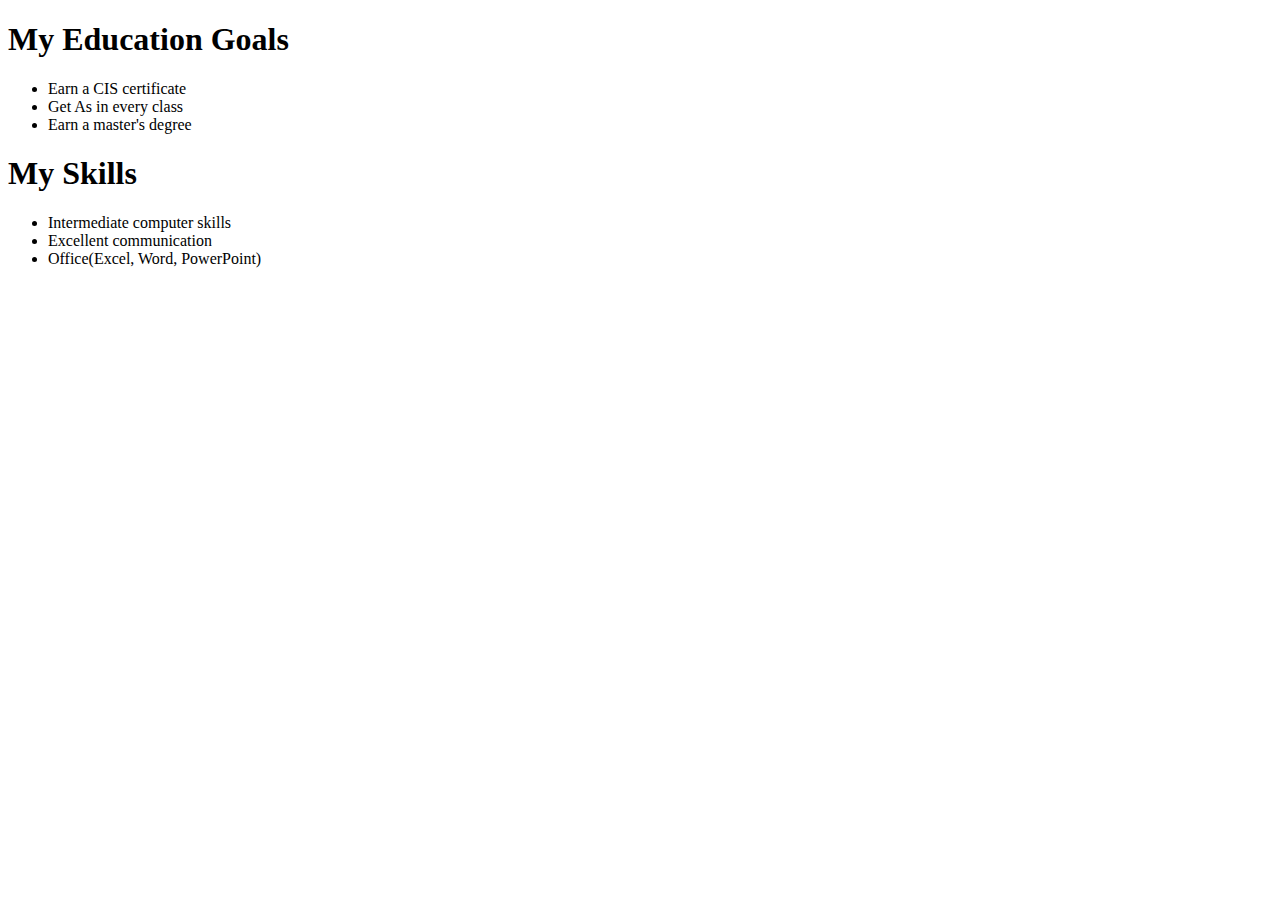
==== about.html @ debfdc1c "Add files via upload" ====
<!DOCTYPE html>
<html lang="en">

<head>
    <meta charset="utf-8">
    <title>About</title>
</head>

<body>
    
    <h1>My Education Goals</h1>
    <ul>
        <li>Earn a CIS certificate</li>
        <li>Get As in every class</li>
        <li>Earn a master's degree</li>
    </ul>

    <h1>My Skills</h1>
    <ul>
        <li>Intermediate computer skills</li>
        <li>Excellent communication</li>
        <li>Office(Excel, Word, PowerPoint)</li>
    </ul>

</body>    

</html>
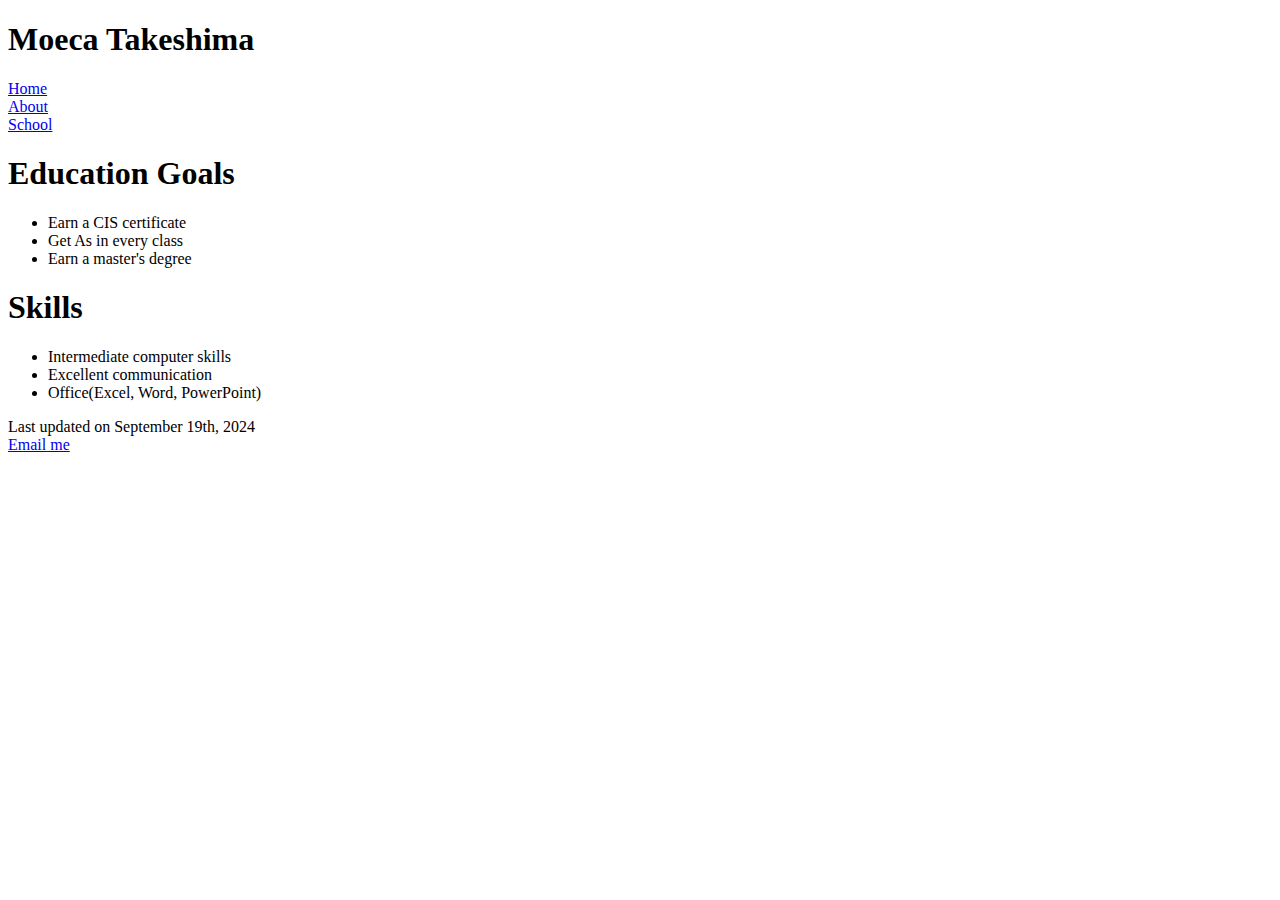
==== commit 64ef3e4b: "Add files via upload" ====
--- a/about.html
+++ b/about.html
@@ -7,21 +7,30 @@
 </head>
 
 <body>
-    
-    <h1>My Education Goals</h1>
+    <h1>Moeca Takeshima</h1>
+    <nav>
+        <li><a href="index.html">Home</a></li>
+        <li><a href="about.html">About</a></li>
+        <li><a href="#">School</a></li>
+    </nav>
+    <h1>Education Goals</h1>
     <ul>
         <li>Earn a CIS certificate</li>
         <li>Get As in every class</li>
         <li>Earn a master's degree</li>
     </ul>
 
-    <h1>My Skills</h1>
+    <h1>Skills</h1>
     <ul>
         <li>Intermediate computer skills</li>
         <li>Excellent communication</li>
         <li>Office(Excel, Word, PowerPoint)</li>
     </ul>
 
+    <footer>
+        Last updated on September 19th, 2024
+        <br><a href="moeca_takeshima@elcamino.edu">Email me</a></br>
+    </footer>
 </body>    
 
 </html>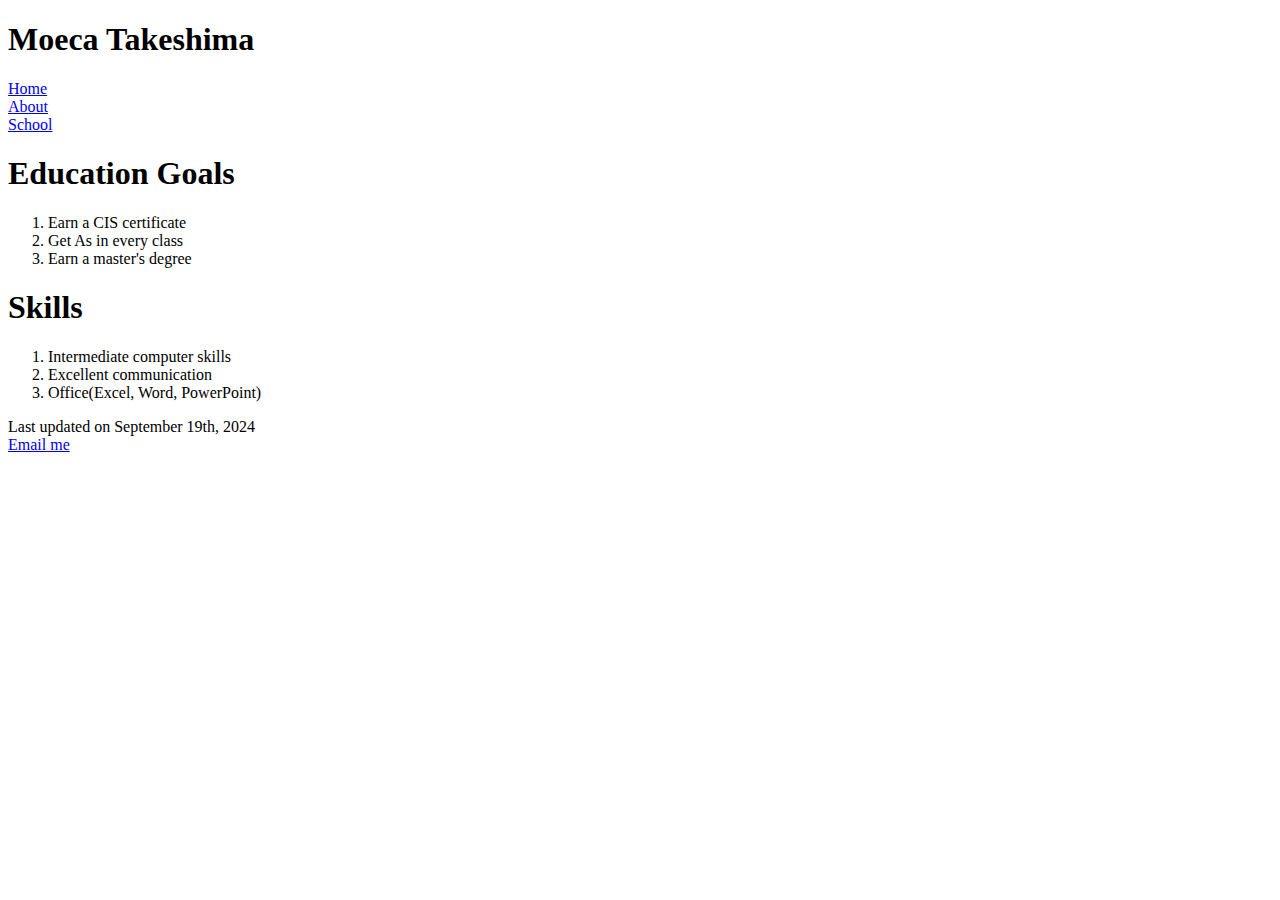
==== commit 5f6cb10f: "Add files via upload" ====
--- a/about.html
+++ b/about.html
@@ -14,18 +14,18 @@
         <li><a href="#">School</a></li>
     </nav>
     <h1>Education Goals</h1>
-    <ul>
+    <ol>
         <li>Earn a CIS certificate</li>
         <li>Get As in every class</li>
         <li>Earn a master's degree</li>
-    </ul>
+    </ol>
 
     <h1>Skills</h1>
-    <ul>
+    <ol>
         <li>Intermediate computer skills</li>
         <li>Excellent communication</li>
         <li>Office(Excel, Word, PowerPoint)</li>
-    </ul>
+    </ol>
 
     <footer>
         Last updated on September 19th, 2024
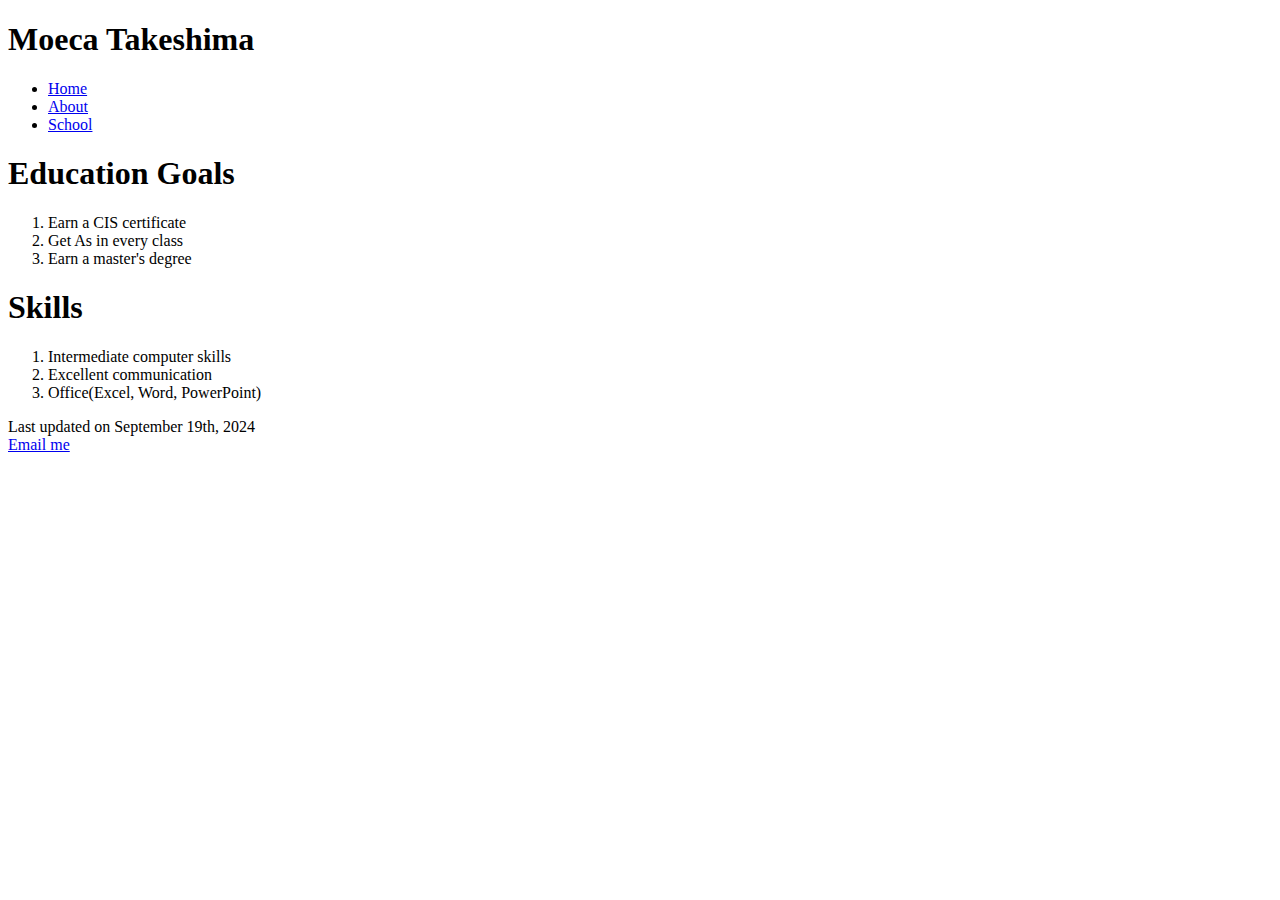
==== commit db06b90b: "Add files via upload" ====
--- a/about.html
+++ b/about.html
@@ -9,9 +9,11 @@
 <body>
     <h1>Moeca Takeshima</h1>
     <nav>
+        <ul>
         <li><a href="index.html">Home</a></li>
         <li><a href="about.html">About</a></li>
         <li><a href="#">School</a></li>
+        </ul>
     </nav>
     <h1>Education Goals</h1>
     <ol>
@@ -29,7 +31,7 @@
 
     <footer>
         Last updated on September 19th, 2024
-        <br><a href="moeca_takeshima@elcamino.edu">Email me</a></br>
+        <br><a href="mailto:moeca_takeshima@elcamino.edu">Email me</a>
     </footer>
 </body>    
 
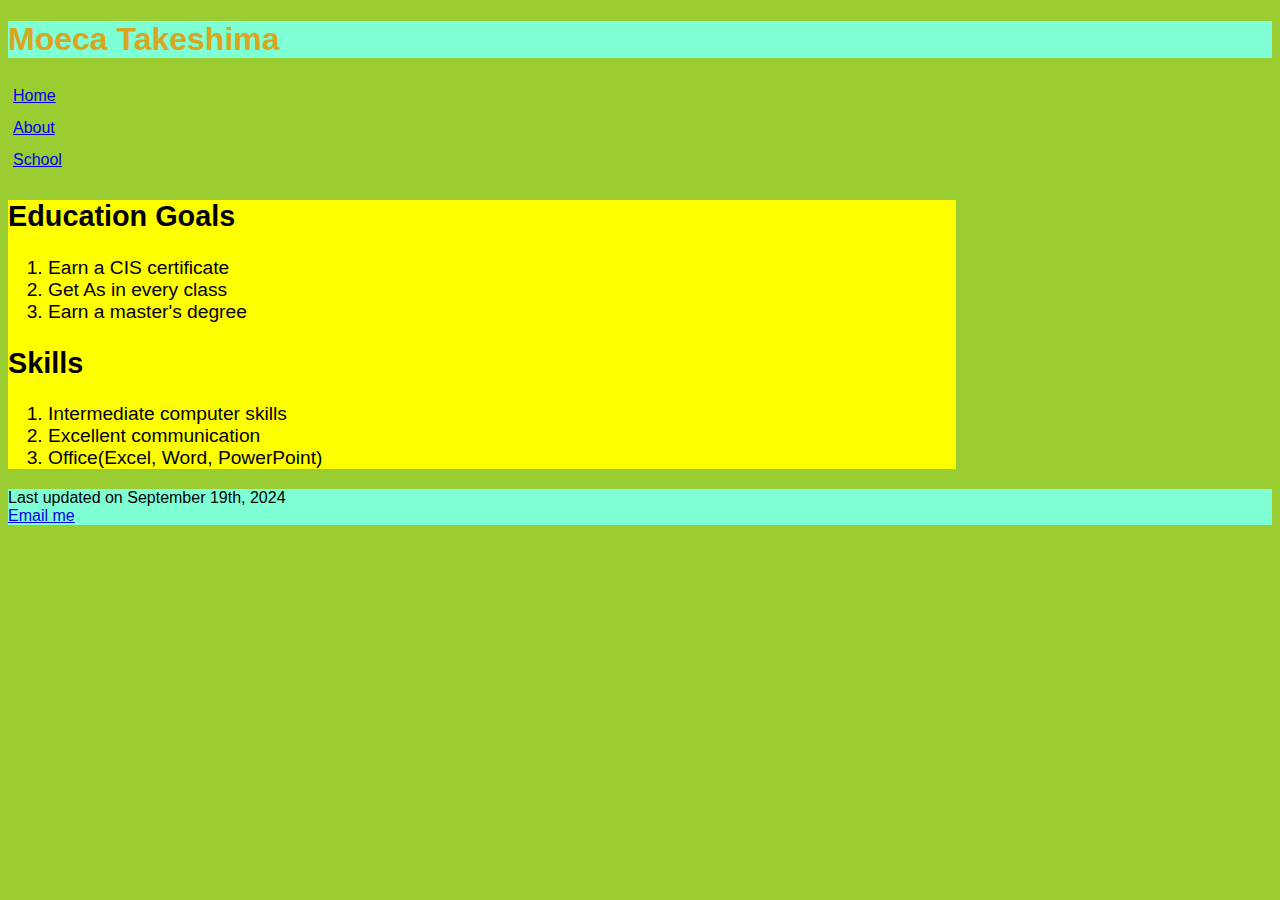
==== commit 1e074cda: "Add files via upload" ====
--- a/about.html
+++ b/about.html
@@ -4,10 +4,11 @@
 <head>
     <meta charset="utf-8">
     <title>About</title>
+    <link rel="stylesheet" href="main.css">
 </head>
 
 <body>
-    <h1>Moeca Takeshima</h1>
+    <header><h1>Moeca Takeshima</h1></header>
     <nav>
         <ul>
         <li><a href="index.html">Home</a></li>
@@ -15,20 +16,23 @@
         <li><a href="#">School</a></li>
         </ul>
     </nav>
-    <h1>Education Goals</h1>
+
+    <section>
+    <h2>Education Goals</h2>
     <ol>
         <li>Earn a CIS certificate</li>
         <li>Get As in every class</li>
         <li>Earn a master's degree</li>
     </ol>
 
-    <h1>Skills</h1>
+    <h2>Skills</h2>
     <ol>
         <li>Intermediate computer skills</li>
         <li>Excellent communication</li>
         <li>Office(Excel, Word, PowerPoint)</li>
     </ol>
-
+    </section>
+    
     <footer>
         Last updated on September 19th, 2024
         <br><a href="mailto:moeca_takeshima@elcamino.edu">Email me</a>
--- a/main.css
+++ b/main.css
@@ -0,0 +1,27 @@
+body {
+    background-color:yellowgreen;
+    font-family:Arial, Helvetica, sans-serif
+}
+
+header {
+    background-color: aquamarine;
+}
+
+h1 {
+    color: goldenrod;
+}
+nav > ul {
+    line-height: 2em;
+    list-style-type: none;
+    padding-left: 5px;
+}
+
+section {
+    background-color: yellow;
+    width: 75%;
+    font-size: 1.2em;
+}
+
+footer {
+    background-color: aquamarine;
+}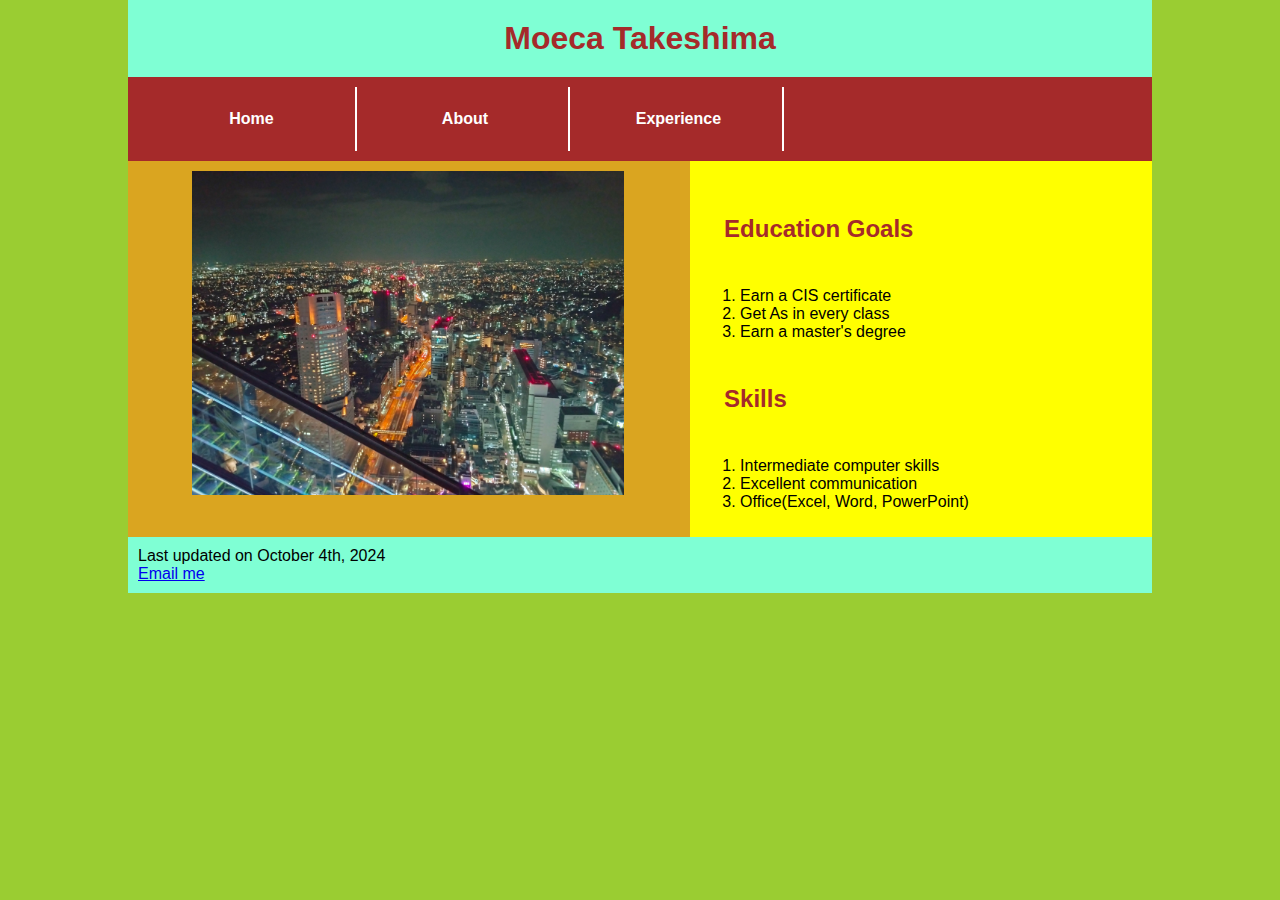
==== commit dc05c10a: "Add files via upload" ====
--- a/about.html
+++ b/about.html
@@ -9,15 +9,19 @@
 
 <body>
     <header><h1>Moeca Takeshima</h1></header>
-    <nav>
+     <nav>
         <ul>
         <li><a href="index.html">Home</a></li>
         <li><a href="about.html">About</a></li>
-        <li><a href="#">School</a></li>
+        <li><a href="experience.html">Experience</a></li>
         </ul>
-    </nav>
-
-    <section>
+     </nav>
+    
+    <div class="container">
+    <main>
+        <img src="tokyo.jpg" alt="Tokyo night light" class="center-img">
+    </main>
+    <aside>
     <h2>Education Goals</h2>
     <ol>
         <li>Earn a CIS certificate</li>
@@ -31,10 +35,11 @@
         <li>Excellent communication</li>
         <li>Office(Excel, Word, PowerPoint)</li>
     </ol>
-    </section>
+</aside>
+</div>
     
     <footer>
-        Last updated on September 19th, 2024
+        Last updated on October 4th, 2024
         <br><a href="mailto:moeca_takeshima@elcamino.edu">Email me</a>
     </footer>
 </body>    
--- a/main.css
+++ b/main.css
@@ -1,27 +1,91 @@
 body {
     background-color:yellowgreen;
-    font-family:Arial, Helvetica, sans-serif
+    font-family:Arial, Helvetica, sans-serif;
+    max-width: 80%;
+    margin: auto;
 }
 
 header {
     background-color: aquamarine;
+    padding: 20px;
+    text-align: center;
+}
+
+.center-img {
+    display: block;
+    margin: 0 auto;
+    max-width: 80%;
+    height: auto
 }
 
 h1 {
-    color: goldenrod;
+    color: brown;
+    font-size: 2em;
+    margin: 0;
 }
+
+h2 {
+padding: 1em;
+color: brown
+}
+
+nav {
+    background-color: brown;
+    padding: 10px;
+}
+nav ul { 
+    list-style-type: none;
+    margin: 0;
+    padding: 0;
+}
+
+nav ul li { display: inline-block }
+nav ul li a { 
+    text-align: center;
+    display: block;
+    width: 175px;
+    padding: 1em;
+    text-decoration: none;
+    background-color: brown;
+    color: white;
+    font-weight: bold;
+    border-right: 2px solid white;
+}
+
+nav ul li a:hover{
+    background-color: yellow;
+    color: brown
+}
+
 nav > ul {
     line-height: 2em;
     list-style-type: none;
-    padding-left: 5px;
+    padding-left: 10px;
 }
 
-section {
+.container {
+    display: flex;
+    justify-content: space-between;
     background-color: yellow;
-    width: 75%;
-    font-size: 1.2em;
+}
+
+main {
+    width: 55%;
+    height: auto;
+    border-right: 2px solid goldenrod;
+    float: left;
+    padding: 10px;
+    background-color: goldenrod;
+    color: white;
+}
+aside {
+width: 45%;
+float: right;
+height: auto;
+padding: 10px;
 }
 
 footer {
     background-color: aquamarine;
+    padding: 10px
 }